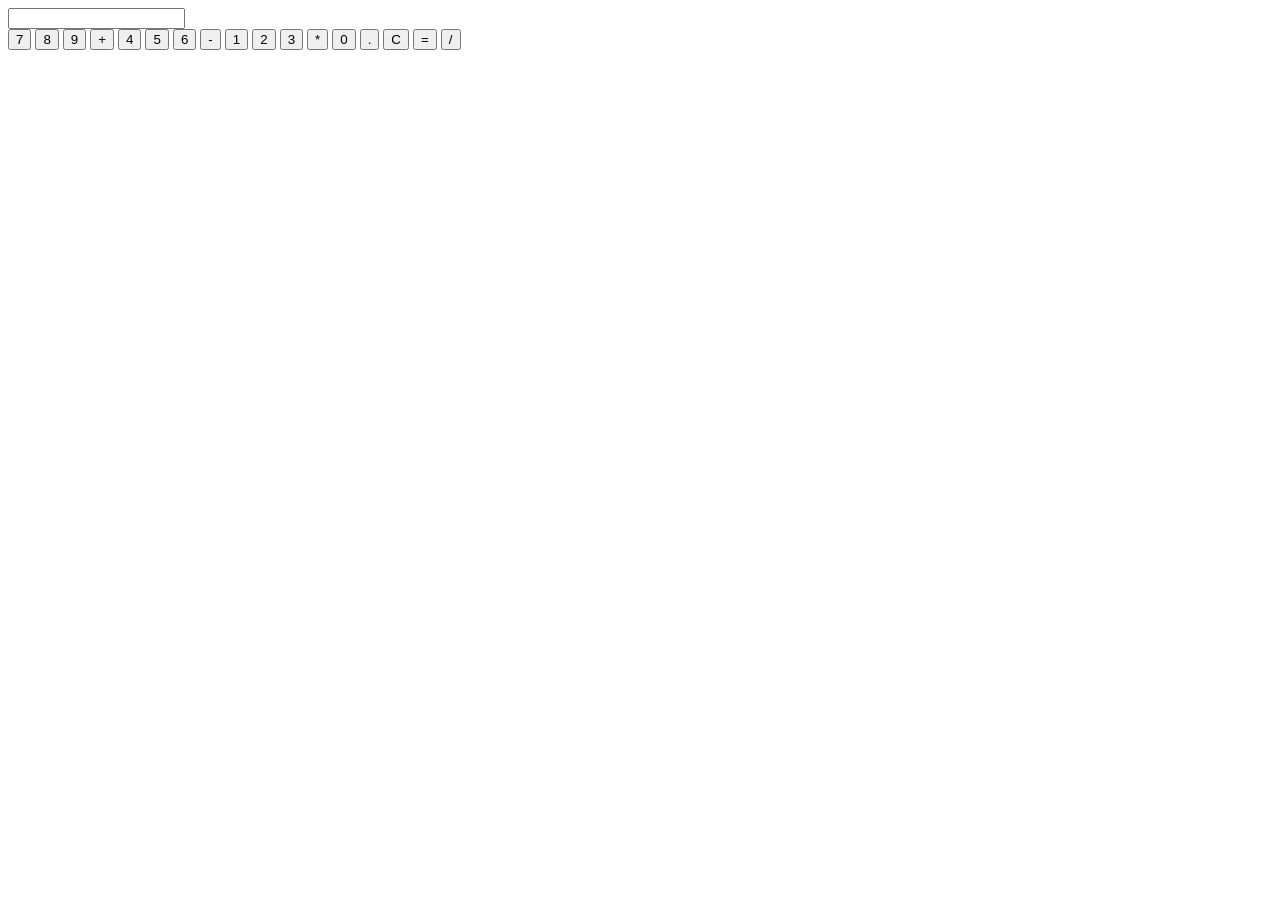
==== calculator2.html @ 687ecd30 "new changes" ====
<!DOCTYPE html>
<html lang="en">
<head>
  <meta charset="UTF-8">
  <meta name="viewport" content="width=device-width, initial-scale=1.0">
  <title>Simple Calculator</title>
  <link rel="stylesheet" href="styles.css">
</head>
<body>
  <div class="calculator">
    <input type="text" id="display" readonly>
    <div class="keys">
      <button onclick="appendToDisplay('7')">7</button>
      <button onclick="appendToDisplay('8')">8</button>
      <button onclick="appendToDisplay('9')">9</button>
      <button onclick="appendToDisplay('+')">+</button>
      <button onclick="appendToDisplay('4')">4</button>
      <button onclick="appendToDisplay('5')">5</button>
      <button onclick="appendToDisplay('6')">6</button>
      <button onclick="appendToDisplay('-')">-</button>
      <button onclick="appendToDisplay('1')">1</button>
      <button onclick="appendToDisplay('2')">2</button>
      <button onclick="appendToDisplay('3')">3</button>
      <button onclick="appendToDisplay('*')">*</button>
      <button onclick="appendToDisplay('0')">0</button>
      <button onclick="appendToDisplay('.')">.</button>
      <button onclick="clearDisplay()">C</button>
      <button onclick="calculate()">=</button>
      <button onclick="appendToDisplay('/')">/</button>
    </div>
  </div>
  <script src="calculator2.js"></script>
</body>
</html>
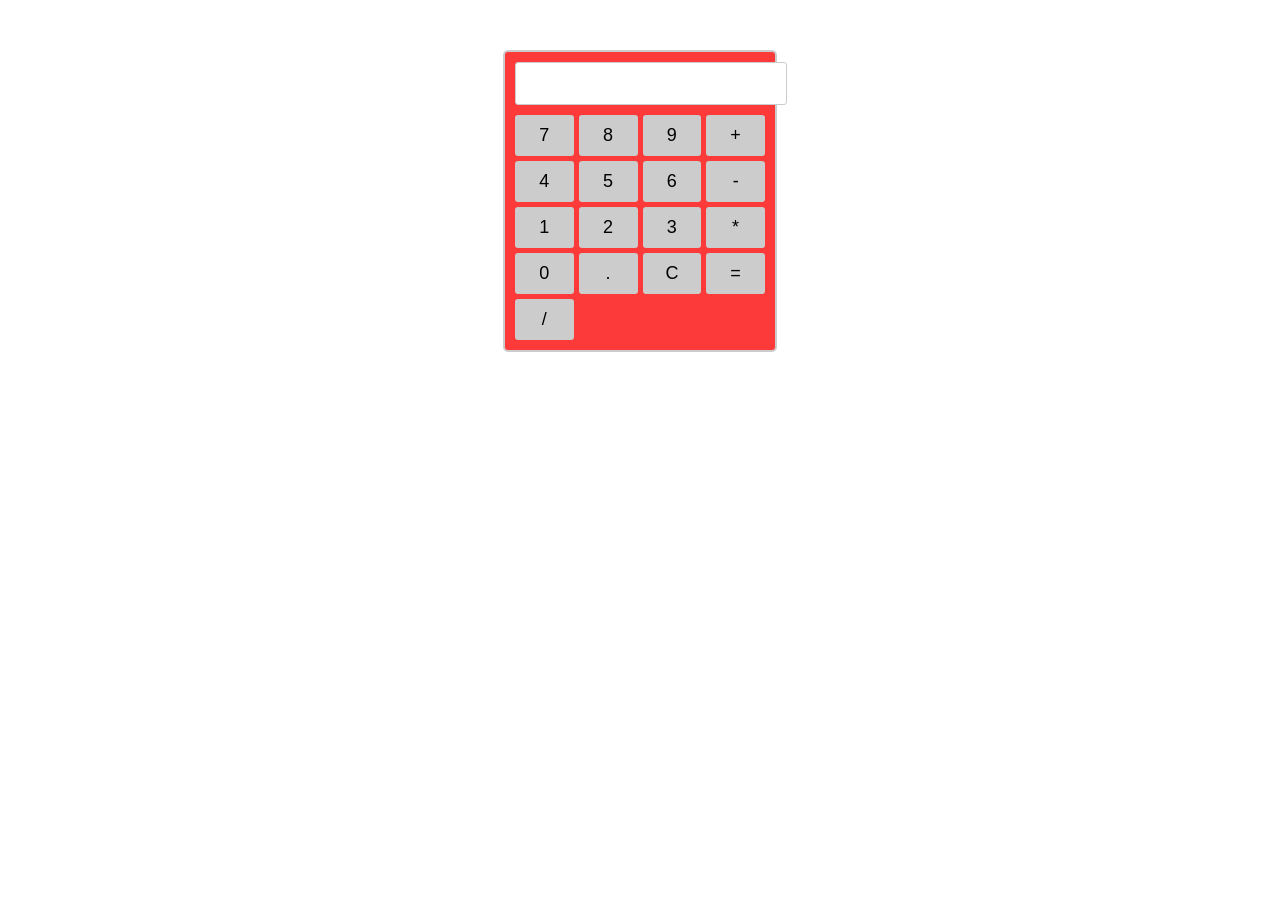
==== commit 5b2d8e2c: "commit all chan" ====
--- a/calculator2.html
+++ b/calculator2.html
@@ -3,8 +3,8 @@
 <head>
   <meta charset="UTF-8">
   <meta name="viewport" content="width=device-width, initial-scale=1.0">
-  <title>Simple Calculator</title>
-  <link rel="stylesheet" href="styles.css">
+  <title>Group 1 calculator </title>
+  <link rel="stylesheet" href="calculator2.css">
 </head>
 <body>
   <div class="calculator">
@@ -29,6 +29,8 @@
       <button onclick="appendToDisplay('/')">/</button>
     </div>
   </div>
+  <script src="calculator2.css"></script>
   <script src="calculator2.js"></script>
+  </script>
 </body>
 </html>
--- a/calculator2.css
+++ b/calculator2.css
@@ -0,0 +1,40 @@
+.calculator {
+    width: 250px;
+    margin: 50px auto;
+    border: 2px solid #ccc;
+    border-radius: 5px;
+    padding: 10px;
+    background-color: #fd3a3a;
+  }
+  
+  #display {
+    width: 100%;
+    margin-bottom: 10px;
+    padding: 10px;
+    font-size: 18px;
+    border: 1px solid #ccc;
+    border-radius: 3px;
+  }
+  
+  .keys {
+    display: grid;
+    grid-template-columns: repeat(4, 1fr);
+    grid-gap: 5px;
+  }
+  
+  button {
+    padding: 10px;
+    font-size: 18px;
+    border: none;
+    border-radius: 3px;
+    background-color: #ccc;
+    cursor: pointer;
+  }
+  
+  button:hover {
+    background-color: #aaa;
+  }
+  
+  button:active {
+    background-color: #888;
+  }
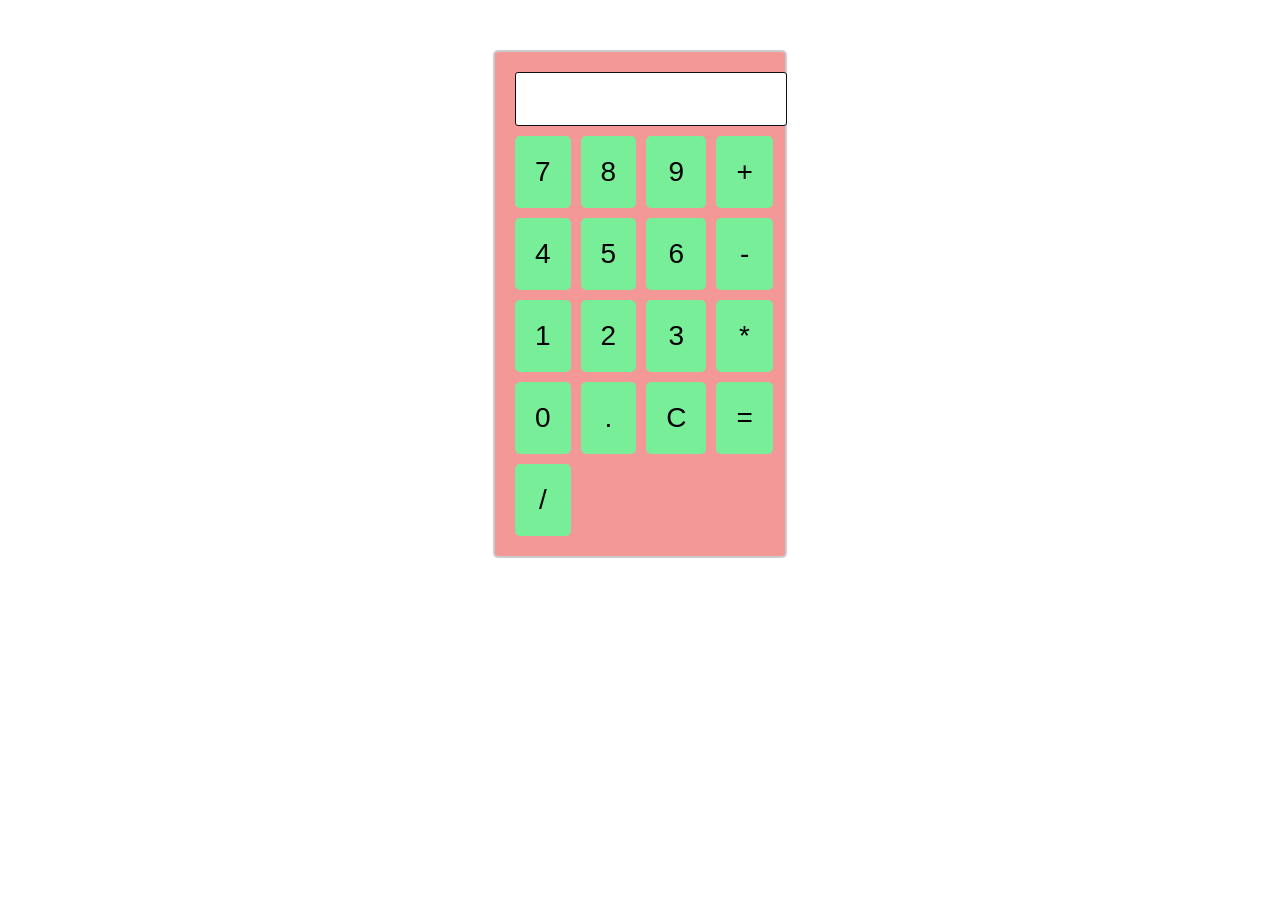
==== commit 55193ab5: "commit new changes" ====
--- a/calculator2.html
+++ b/calculator2.html
@@ -29,7 +29,7 @@
       <button onclick="appendToDisplay('/')">/</button>
     </div>
   </div>
-  <script src="calculator2.css"></script>
+
   <script src="calculator2.js"></script>
   </script>
 </body>
--- a/calculator2.css
+++ b/calculator2.css
@@ -3,31 +3,31 @@
     margin: 50px auto;
     border: 2px solid #ccc;
     border-radius: 5px;
-    padding: 10px;
-    background-color: #fd3a3a;
+    padding: 20px;
+    background-color: #f49797;
   }
   
   #display {
     width: 100%;
     margin-bottom: 10px;
     padding: 10px;
-    font-size: 18px;
-    border: 1px solid #ccc;
+    font-size: 28px;
+    border: 1px solid #100f0f;
     border-radius: 3px;
   }
   
   .keys {
     display: grid;
     grid-template-columns: repeat(4, 1fr);
-    grid-gap: 5px;
+    grid-gap: 10px;
   }
   
   button {
-    padding: 10px;
-    font-size: 18px;
+    padding: 20px;
+    font-size: 28px;
     border: none;
-    border-radius: 3px;
-    background-color: #ccc;
+    border-radius: 5px;
+    background-color: #77ee97;
     cursor: pointer;
   }
   
